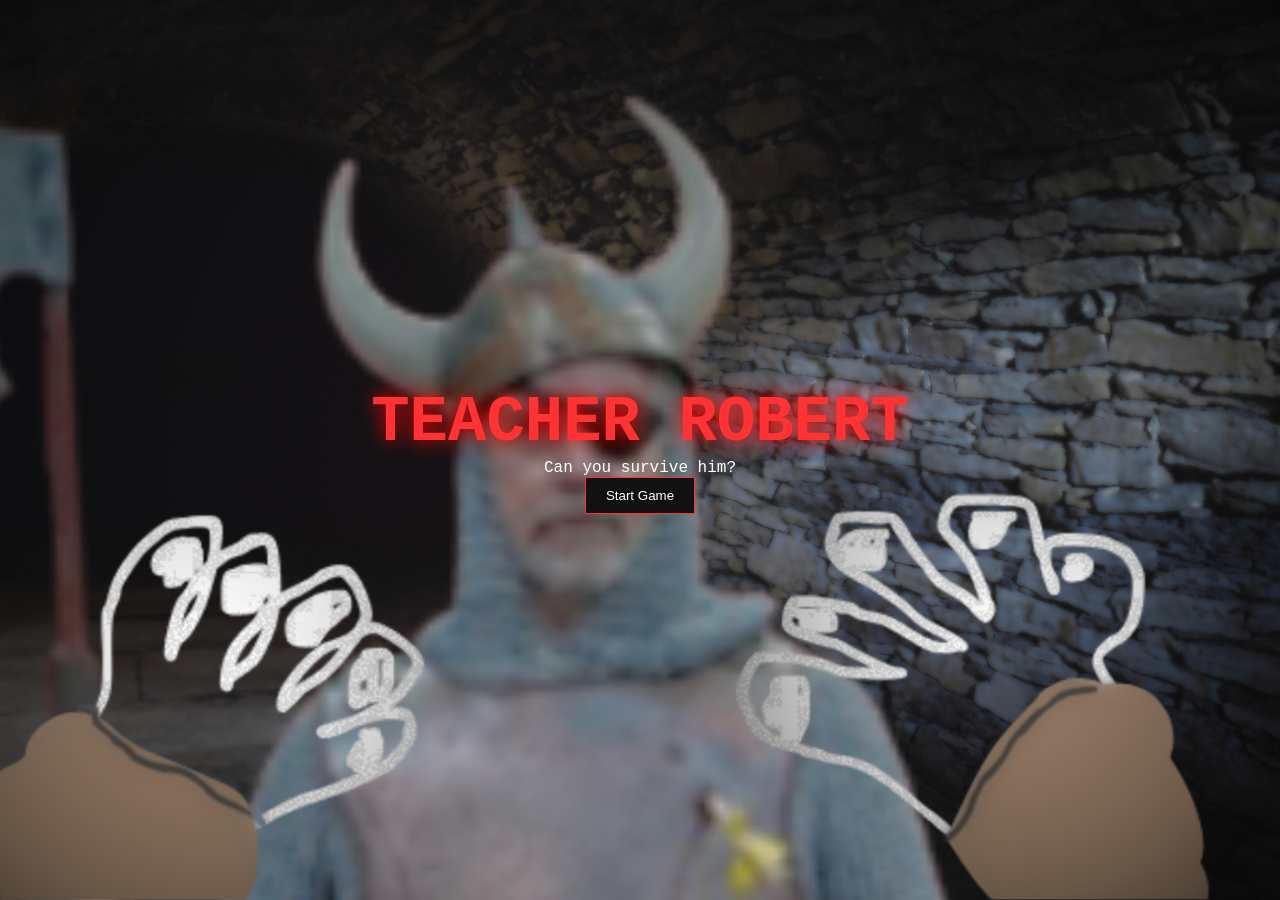
==== index.html @ 7cee6c2b "first try" ====
<!DOCTYPE html>
<html>

<head>
    <meta charset="UTF-8">
    <title>Teacher Robert Horror Game</title>
    <link rel="stylesheet" href="style.css">
</head>

<body id="mainMenuBody">
    <div id="menuContainer">
        <h1 id="gameTitle">TEACHER ROBERT</h1>
        <p id="gameSubtitle">Can you survive him?</p>
        <button id="startButton">Start Game</button>
    </div>
    <script src="game.js"></script>
</body>

</html>
---- style.css ----
* { /*asterick means global cchange */
    margin: 0;
    padding: 0;
    box-sizing: border-box;
}

body {
    font-family: Courier New, monospace;
    color: white;
    overflow: hidden;
    height: 100vh;
}

#mainMenuBody {
    background: url('Images/Home Screen.png') center/cover;
    display: flex;
    justify-content: center;
    align-items: center;
}

#gameBody {
    background: url('Images/Cave.png') center/115%;
    position: relative;
}
#gameBody.bloodFlash {
    background: red;
}

#gameBody.darkScene {
    background: black;
}   

#gameBody.blackout {
    background: black;
}

#gameBody::before {
    content: '';
    position: absolute;
    left: 0;
    top: 0;
    width: 25%;
    height: 100%;
    background: radial-gradient(circle at left, black 30%, transparent 80%);
}

#gameTitle {
    font-size: 64px;
    color: #ff3333;
    text-shadow: 0 0 20px red;
}

#menuContainer {
    text-align: center;
}

button {
    background: #111;
    border: 1px solid #ff3333;
    color: white;
    padding: 10px 20px;
    cursor: pointer;
}

#menuButton {
    position: absolute;
    top: 15px;
    right: 15px;
    z-index: 100;
}

#gameWorld {
    position: absolute;
    width: 100%;
    height: 100%;
}

.hidden {
    opacity: 0 !important;
    pointer-events: none;
}

.visible {
    opacity: 1 !important;
    pointer-events: auto;
}

#robertImage {
    position: absolute;
    width: 260px;
    left: 20%;
    top: 55%;
    transform: translate(-50%, -50%);
    transition: left .8s, top .8s, opacity .4s;
}

#lightSwitchImage {
    position: absolute;
    width: 110px;
    left: 32%;
    top: 38%;
    animation: switchFlick 1.2s infinite;
}

#keypadImage {
    position: absolute;
    width: 220px;
    left: 50%;
    top: 50%;
    transform: translate(-50%, -50%);
}

#leftHandImage {
    position: absolute;
    left: 0;
    bottom: 120px;
    width: 220px;
}

#rightHandImage {
    position: absolute;
    right: 0;
    bottom: 120px;
    width: 220px;
}

#flamingArrowImage {
    position: absolute;
    width: 200px;
    left: -220px;
    top: 46%;
}

#flamingArrowImage.shooting {
    animation: arrowFly .45s forwards linear;
}

#uiPanel {
    position: absolute;
    bottom: 25px;
    left: 50%;
    transform: translateX(-50%);
    width: 85%;
    background: rgba(0, 0, 0, .85);
    border: 2px solid #ff3333;
    padding: 20px;
}

#keyRow {
    display: flex;
    gap: 12px;
    margin-bottom: 15px;
}

.keyBox {
    width: 50px;
    height: 50px;
    font-size: 24px;
    font-weight: bold;
    border: 2px solid #ff3333;
    display: flex;
    align-items: center;
    justify-content: center;
    background: #111;
    transition: background 0.2s, border-color 0.2s;
}

.keyBox.correct {
    background: #28a745;
    border-color: #28a745;
    color: white;
}

#timerBar {
    height: 8px;
    background: #333;
    margin-top: 10px;
}

#timerFill {
    height: 100%;
    width: 100%;
    background: red;
}

@keyframes jitter{
    0%, 100% { transform: translateX(0); }
    10%, 50%, 90% { transform: translateX(-1px); } /* Move left */
    30%, 70% { transform: translateX(1px); }      /* Move right */
}
@keyframes switchFlick {
    0% { transform: translateY(0) }
    50% { transform: translateY(-6px) }
    100% { transform: translateY(0) }
}

@keyframes arrowFly {
    from { left: -220px }
    to { left: 110vw }
}
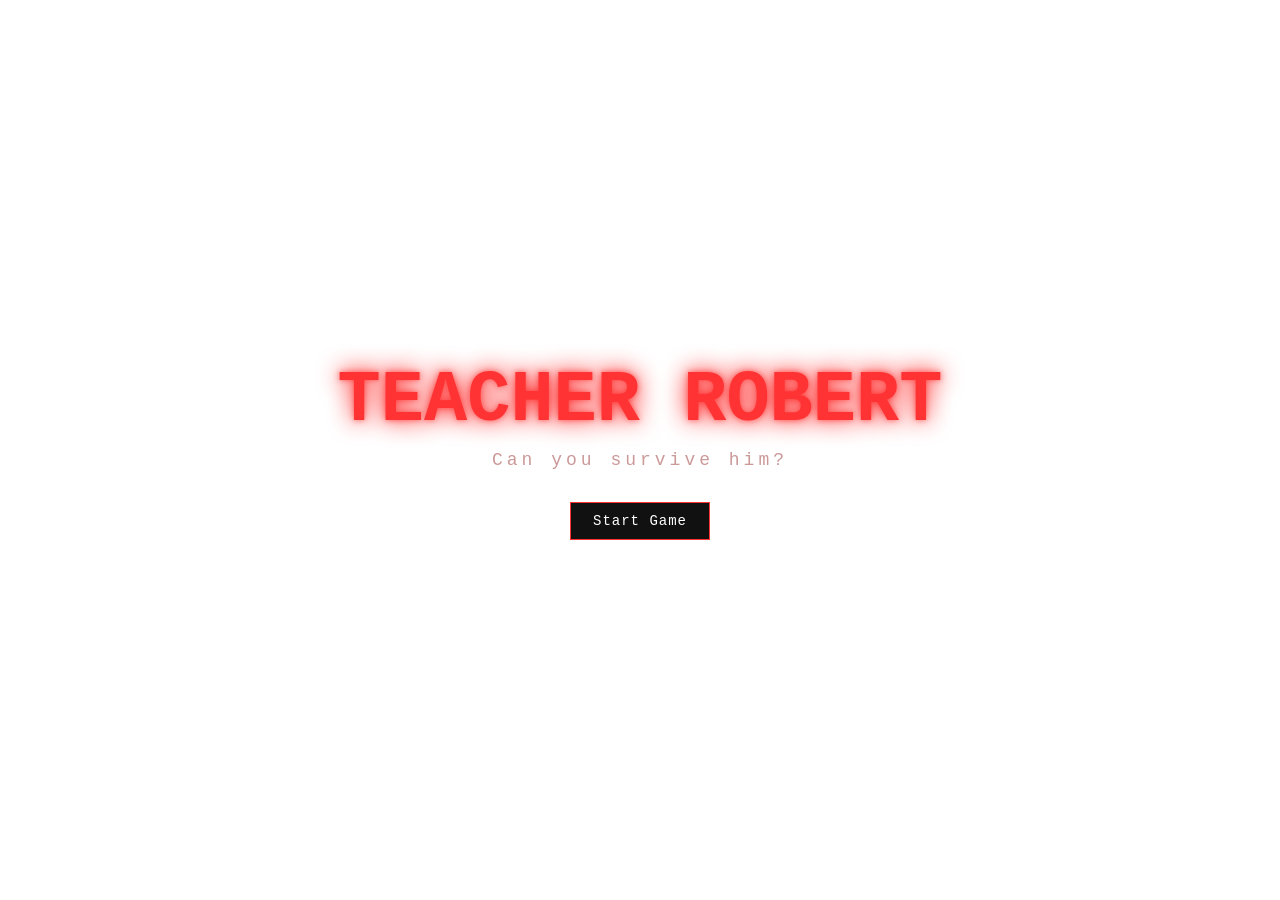
==== commit cb599505: "hi lol" ====
--- a/index.html
+++ b/index.html
@@ -1,19 +1,22 @@
 <!DOCTYPE html>
-<html>
+<html lang="en">
 
 <head>
-    <meta charset="UTF-8">
-    <title>Teacher Robert Horror Game</title>
-    <link rel="stylesheet" href="style.css">
+  <meta charset="UTF-8">
+  <meta name="viewport" content="width=device-width, initial-scale=1.0">
+  <title>Teacher Robert Horror Game</title>
+  <link rel="stylesheet" href="style.css">
 </head>
 
 <body id="mainMenuBody">
-    <div id="menuContainer">
-        <h1 id="gameTitle">TEACHER ROBERT</h1>
-        <p id="gameSubtitle">Can you survive him?</p>
-        <button id="startButton">Start Game</button>
-    </div>
-    <script src="game.js"></script>
+
+  <div id="menuContainer">
+    <h1 id="gameTitle">TEACHER ROBERT</h1>
+    <p id="gameSubtitle">Can you survive him?</p>
+    <button id="startButton">Start Game</button>
+  </div>
+
+  <script src="game.js"></script>
 </body>
 
 </html>
--- a/style.css
+++ b/style.css
@@ -1,200 +1,306 @@
-* { /*asterick means global cchange */
-    margin: 0;
-    padding: 0;
-    box-sizing: border-box;
+/* ── GLOBAL RESET ────────────────────────────────────────────────────────── */
+/* Remove the default spacing and size quirks that browsers add automatically. */
+
+* {
+  margin:     0;
+  padding:    0;
+  box-sizing: border-box;   /* makes width/height include border and padding */
 }
 
 body {
-    font-family: Courier New, monospace;
-    color: white;
-    overflow: hidden;
-    height: 100vh;
-}
+  font-family: "Courier New", monospace;
+  color:       white;
+  overflow:    hidden;      /* stop scroll bars from appearing */
+  height:      100vh;       /* fill the full visible screen height */
+}
+
+
+/* ── MAIN MENU ───────────────────────────────────────────────────────────── */
 
 #mainMenuBody {
-    background: url('Images/Home Screen.png') center/cover;
-    display: flex;
-    justify-content: center;
-    align-items: center;
-}
+  background: url("Images/Home_Screen.png") center / cover no-repeat;
+  display:    flex;
+  justify-content: center;
+  align-items:     center;
+}
+
+#menuContainer {
+  text-align: center;
+}
+
+#gameTitle {
+  font-size:   72px;
+  color:       #ff3333;
+  text-shadow: 0 0 24px red, 0 0 6px #ff000088;
+  margin-bottom: 8px;
+}
+
+#gameSubtitle {
+  font-size:    18px;
+  letter-spacing: 4px;
+  color:        #cc9999;
+  margin-bottom: 32px;
+}
+
+
+/* ── GAME PAGE ───────────────────────────────────────────────────────────── */
 
 #gameBody {
-    background: url('Images/Cave.png') center/115%;
-    position: relative;
-}
-#gameBody.bloodFlash {
-    background: red;
-}
-
-#gameBody.darkScene {
-    background: black;
-}   
-
-#gameBody.blackout {
-    background: black;
-}
-
+  background: url("Images/Cave.png") center / 115% no-repeat;
+  position:   relative;
+}
+
+/* Darken the left edge to give the cave atmosphere */
 #gameBody::before {
-    content: '';
-    position: absolute;
-    left: 0;
-    top: 0;
-    width: 25%;
-    height: 100%;
-    background: radial-gradient(circle at left, black 30%, transparent 80%);
-}
-
-#gameTitle {
-    font-size: 64px;
-    color: #ff3333;
-    text-shadow: 0 0 20px red;
-}
-
-#menuContainer {
-    text-align: center;
-}
+  content:    "";
+  position:   absolute;
+  left:       0;
+  top:        0;
+  width:      22%;
+  height:     100%;
+  background: radial-gradient(circle at left, black 20%, transparent 80%);
+  pointer-events: none;
+  z-index:    1;
+}
+
+/* Don't show the dark edge when it would clash with a solid background */
+#gameBody.blackout::before,
+#gameBody.bloodFlash::before,
+#gameBody.darkScene::before {
+  display: none;
+}
+
+/* Override backgrounds for special room states */
+#gameBody.blackout   { background: black; }
+#gameBody.bloodFlash { background: #bb0000; }
+#gameBody.darkScene  { background: #0a0a0a; }
+
+
+/* ── BUTTONS (shared style) ──────────────────────────────────────────────── */
 
 button {
-    background: #111;
-    border: 1px solid #ff3333;
-    color: white;
-    padding: 10px 20px;
-    cursor: pointer;
+  background:    #111;
+  border:        1px solid #ff3333;
+  color:         white;
+  padding:       10px 22px;
+  cursor:        pointer;
+  font-family:   "Courier New", monospace;
+  font-size:     14px;
+  letter-spacing: 1px;
+  transition:    background 0.15s;
+}
+
+button:hover {
+  background: #2a0000;
 }
 
 #menuButton {
-    position: absolute;
-    top: 15px;
-    right: 15px;
-    z-index: 100;
-}
+  position: absolute;
+  top:      14px;
+  right:    14px;
+  z-index:  100;
+}
+
+
+/* ── GAME WORLD ──────────────────────────────────────────────────────────── */
 
 #gameWorld {
-    position: absolute;
-    width: 100%;
-    height: 100%;
-}
-
-.hidden {
-    opacity: 0 !important;
-    pointer-events: none;
-}
-
-.visible {
-    opacity: 1 !important;
-    pointer-events: auto;
-}
+  position: absolute;
+  width:    100%;
+  height:   100%;
+  z-index:  2;
+}
+
+/* hidden / visible are toggled by game.js on every image */
+.hidden  { opacity: 0 !important; pointer-events: none; }
+.visible { opacity: 1 !important; pointer-events: auto; }
+
+
+/* ── ROBERT ──────────────────────────────────────────────────────────────── */
 
 #robertImage {
-    position: absolute;
-    width: 260px;
-    left: 20%;
-    top: 55%;
-    transform: translate(-50%, -50%);
-    transition: left .8s, top .8s, opacity .4s;
-}
+  position:   absolute;
+  width:       260px;
+  left:        20%;
+  top:         50%;
+  transform:   translate(-50%, -50%);   /* center the image on its own position */
+  transition:  left 0.7s ease, top 0.7s ease, opacity 0.3s ease, width 0.3s ease;
+  z-index:     3;
+}
+
+
+/* ── LIGHT SWITCH ────────────────────────────────────────────────────────── */
 
 #lightSwitchImage {
-    position: absolute;
-    width: 110px;
-    left: 32%;
-    top: 38%;
-    animation: switchFlick 1.2s infinite;
-}
+  position:   absolute;
+  width:      110px;
+  left:       32%;
+  top:        36%;
+  animation:  switchFlick 1.2s ease-in-out infinite;
+  z-index:    3;
+}
+
+
+/* ── KEYPAD ──────────────────────────────────────────────────────────────── */
 
 #keypadImage {
-    position: absolute;
-    width: 220px;
-    left: 50%;
-    top: 50%;
-    transform: translate(-50%, -50%);
-}
+  position:  absolute;
+  width:     220px;
+  left:      50%;
+  top:       50%;
+  transform: translate(-50%, -50%);
+  z-index:   3;
+}
+
+
+/* ── HANDS ───────────────────────────────────────────────────────────────── */
 
 #leftHandImage {
-    position: absolute;
-    left: 0;
-    bottom: 120px;
-    width: 220px;
+  position: absolute;
+  left:     0;
+  bottom:   110px;
+  width:    210px;
+  z-index:  4;    /* hands appear in front of Robert */
 }
 
 #rightHandImage {
-    position: absolute;
-    right: 0;
-    bottom: 120px;
-    width: 220px;
-}
+  position: absolute;
+  right:    0;
+  bottom:   110px;
+  width:    210px;
+  z-index:  4;
+}
+
+
+/* ── FLAMING ARROW ───────────────────────────────────────────────────────── */
 
 #flamingArrowImage {
-    position: absolute;
-    width: 200px;
-    left: -220px;
-    top: 46%;
+  position: absolute;
+  width:    200px;
+  left:     -220px;   /* starts off-screen to the left */
+  top:      46%;
+  z-index:  3;
 }
 
 #flamingArrowImage.shooting {
-    animation: arrowFly .45s forwards linear;
-}
+  animation: arrowFly 0.45s linear forwards;
+}
+
+
+/* ── SKULL & DOOR (pixel-art game elements) ──────────────────────────────── */
+
+#skullImage {
+  position:  absolute;
+  width:     120px;
+  left:      50%;
+  top:       14%;
+  transform: translateX(-50%);
+  z-index:   5;
+  image-rendering: pixelated;   /* keeps pixel art crisp instead of blurry */
+}
+
+#doorImage {
+  position:  absolute;
+  width:     144px;
+  left:      50%;
+  top:       30%;
+  transform: translateX(-50%);
+  z-index:   5;
+  image-rendering: pixelated;
+}
+
+
+/* ── BOTTOM UI PANEL ─────────────────────────────────────────────────────── */
 
 #uiPanel {
-    position: absolute;
-    bottom: 25px;
-    left: 50%;
-    transform: translateX(-50%);
-    width: 85%;
-    background: rgba(0, 0, 0, .85);
-    border: 2px solid #ff3333;
-    padding: 20px;
-}
+  position:   absolute;
+  bottom:     22px;
+  left:       50%;
+  transform:  translateX(-50%);
+  width:      88%;
+  background: rgba(0, 0, 0, 0.88);
+  border:     2px solid #ff3333;
+  padding:    18px 22px;
+  z-index:    10;   /* always on top */
+}
+
+#dialogueText {
+  font-size:   16px;
+  line-height: 1.55;
+  min-height:  40px;
+  margin-bottom: 14px;
+}
+
+#choiceButtons {
+  display: flex;
+  gap:     12px;
+  flex-wrap: wrap;   /* buttons wrap to a new line if there are many */
+}
+
+
+/* ── KEY BOXES (QTE) ─────────────────────────────────────────────────────── */
 
 #keyRow {
-    display: flex;
-    gap: 12px;
-    margin-bottom: 15px;
+  display:       flex;
+  gap:           10px;
+  flex-wrap:     wrap;
+  margin-bottom: 14px;
 }
 
 .keyBox {
-    width: 50px;
-    height: 50px;
-    font-size: 24px;
-    font-weight: bold;
-    border: 2px solid #ff3333;
-    display: flex;
-    align-items: center;
-    justify-content: center;
-    background: #111;
-    transition: background 0.2s, border-color 0.2s;
+  width:       48px;
+  height:      48px;
+  font-size:   22px;
+  font-weight: bold;
+  border:      2px solid #ff3333;
+  display:     flex;
+  align-items:     center;
+  justify-content: center;
+  background:  #111;
+  transition:  background 0.15s, border-color 0.15s;
 }
 
 .keyBox.correct {
-    background: #28a745;
-    border-color: #28a745;
-    color: white;
-}
+  background:   #1a6e2e;
+  border-color: #28a745;
+  color:        white;
+}
+
+
+/* ── TIMER BAR ───────────────────────────────────────────────────────────── */
 
 #timerBar {
-    height: 8px;
-    background: #333;
-    margin-top: 10px;
+  height:       7px;
+  background:   #2a2a2a;
+  margin-top:   12px;
+  border:       1px solid #444;
 }
 
 #timerFill {
-    height: 100%;
-    width: 100%;
-    background: red;
-}
-
-@keyframes jitter{
-    0%, 100% { transform: translateX(0); }
-    10%, 50%, 90% { transform: translateX(-1px); } /* Move left */
-    30%, 70% { transform: translateX(1px); }      /* Move right */
-}
+  height:     100%;
+  width:      100%;
+  background: #ff3333;
+  transition: width 0.05s linear;
+}
+
+
+/* ── ANIMATIONS ──────────────────────────────────────────────────────────── */
+
+/* Robert shaking rapidly during the game-over close-up */
+@keyframes jitter {
+  0%,  100% { transform: translate(-50%, -50%) translateX(0);    }
+  25%        { transform: translate(-50%, -50%) translateX(-3px); }
+  75%        { transform: translate(-50%, -50%) translateX(3px);  }
+}
+
+/* Light switch bobbing up and down */
 @keyframes switchFlick {
-    0% { transform: translateY(0) }
-    50% { transform: translateY(-6px) }
-    100% { transform: translateY(0) }
-}
-
+  0%, 100% { transform: translateY(0);  }
+  50%       { transform: translateY(-6px); }
+}
+
+/* Arrow flying across the screen left to right */
 @keyframes arrowFly {
-    from { left: -220px }
-    to { left: 110vw }
+  from { left: -220px;  }
+  to   { left: 110vw;   }
 }
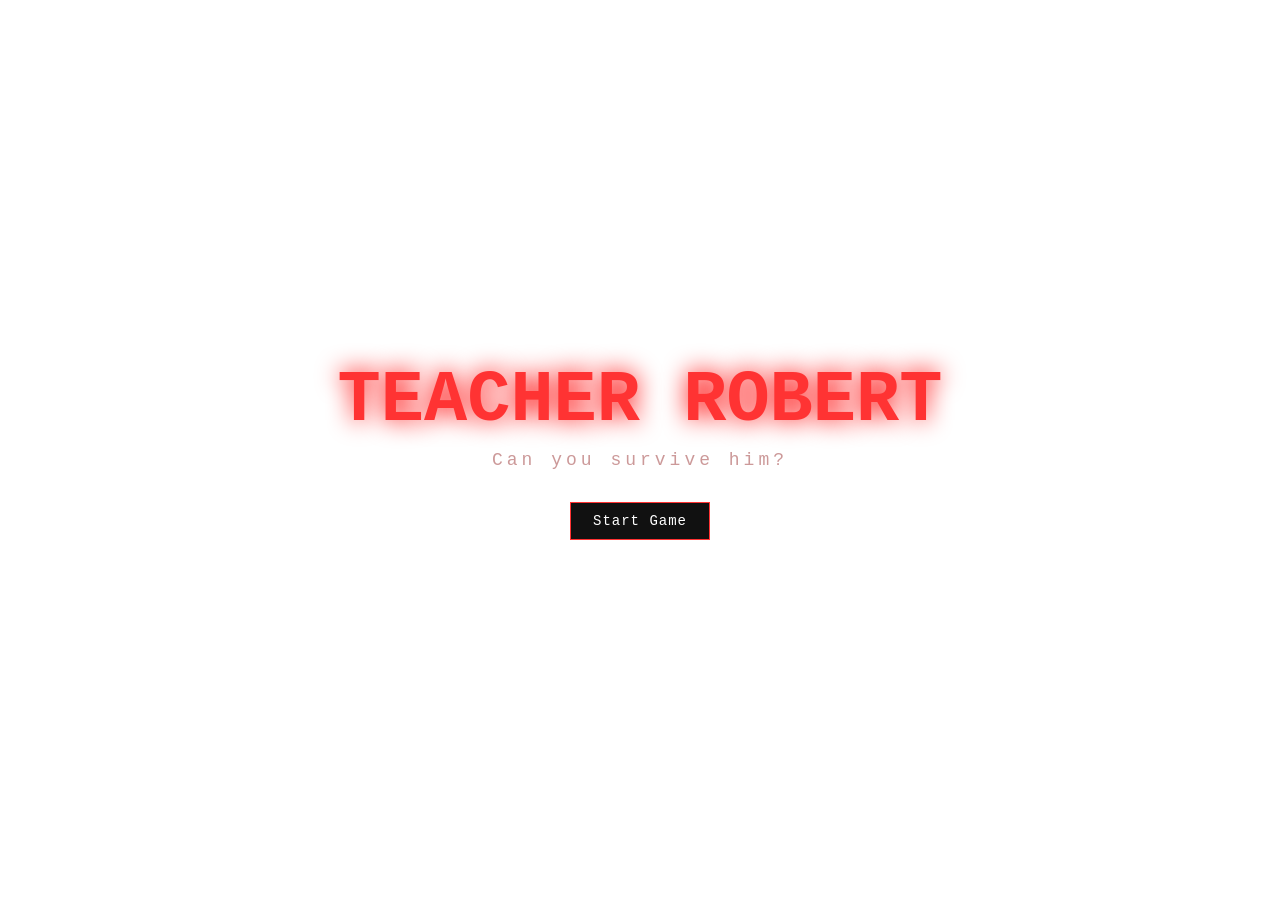
==== commit db81d660: "lol" ====
--- a/index.html
+++ b/index.html
@@ -1,22 +1,25 @@
 <!DOCTYPE html>
 <html lang="en">
-
 <head>
   <meta charset="UTF-8">
   <meta name="viewport" content="width=device-width, initial-scale=1.0">
   <title>Teacher Robert Horror Game</title>
   <link rel="stylesheet" href="style.css">
 </head>
-
 <body id="mainMenuBody">
 
   <div id="menuContainer">
     <h1 id="gameTitle">TEACHER ROBERT</h1>
     <p id="gameSubtitle">Can you survive him?</p>
+    <!-- When clicked, this button moves the player to the game page -->
     <button id="startButton">Start Game</button>
   </div>
 
-  <script src="game.js"></script>
+  <script>
+    // Simple page navigation interaction
+    document.getElementById("startButton").onclick = function() {
+        window.location.href = "inGame.html";
+    };
+  </script>
 </body>
-
 </html>
--- a/style.css
+++ b/style.css
@@ -1,27 +1,23 @@
-/* ── GLOBAL RESET ────────────────────────────────────────────────────────── */
-/* Remove the default spacing and size quirks that browsers add automatically. */
-
+/* ── GLOBAL SCREEN RESET ────────────────────────────────────────────────── */
 * {
   margin:     0;
   padding:    0;
-  box-sizing: border-box;   /* makes width/height include border and padding */
+  box-sizing: border-box;   /* Keeps sizing layout calculations balanced */
 }
 
 body {
   font-family: "Courier New", monospace;
   color:       white;
-  overflow:    hidden;      /* stop scroll bars from appearing */
-  height:      100vh;       /* fill the full visible screen height */
-}
-
-
-/* ── MAIN MENU ───────────────────────────────────────────────────────────── */
-
+  overflow:    hidden;      /* Disables scrolling side scrolls completely */
+  height:      100vh;       /* Fixes layout full height of target windows */
+}
+
+/* ── MAIN MENU STYLING CONTAINER ────────────────────────────────────────── */
 #mainMenuBody {
-  background: url("Images/Home_Screen.png") center / cover no-repeat;
+  background: url("Home Screen.jpg") center / cover no-repeat;
   display:    flex;
-  justify-content: center;
-  align-items:     center;
+  justify-content: center;  /* Centers horizontally */
+  align-items:     center;  /* Centers vertically */
 }
 
 #menuContainer {
@@ -31,7 +27,7 @@
 #gameTitle {
   font-size:   72px;
   color:       #ff3333;
-  text-shadow: 0 0 24px red, 0 0 6px #ff000088;
+  text-shadow: 0 0 24px red;
   margin-bottom: 8px;
 }
 
@@ -42,48 +38,13 @@
   margin-bottom: 32px;
 }
 
-
-/* ── GAME PAGE ───────────────────────────────────────────────────────────── */
-
-#gameBody {
-  background: url("Images/Cave.png") center / 115% no-repeat;
-  position:   relative;
-}
-
-/* Darken the left edge to give the cave atmosphere */
-#gameBody::before {
-  content:    "";
-  position:   absolute;
-  left:       0;
-  top:        0;
-  width:      22%;
-  height:     100%;
-  background: radial-gradient(circle at left, black 20%, transparent 80%);
-  pointer-events: none;
-  z-index:    1;
-}
-
-/* Don't show the dark edge when it would clash with a solid background */
-#gameBody.blackout::before,
-#gameBody.bloodFlash::before,
-#gameBody.darkScene::before {
-  display: none;
-}
-
-/* Override backgrounds for special room states */
-#gameBody.blackout   { background: black; }
-#gameBody.bloodFlash { background: #bb0000; }
-#gameBody.darkScene  { background: #0a0a0a; }
-
-
-/* ── BUTTONS (shared style) ──────────────────────────────────────────────── */
-
+/* ── INTERACTION BUTTON ELEMENTS ────────────────────────────────────────── */
 button {
   background:    #111;
   border:        1px solid #ff3333;
   color:         white;
   padding:       10px 22px;
-  cursor:        pointer;
+  cursor:        pointer;     /* Changes cursor to a pointing finger hand */
   font-family:   "Courier New", monospace;
   font-size:     14px;
   letter-spacing: 1px;
@@ -91,19 +52,37 @@
 }
 
 button:hover {
-  background: #2a0000;
+  background: #2a0000;      /* Dark red tone highlight overlay changes */
 }
 
 #menuButton {
   position: absolute;
   top:      14px;
   right:    14px;
-  z-index:  100;
-}
-
-
-/* ── GAME WORLD ──────────────────────────────────────────────────────────── */
-
+  z-index:  100;            /* Keeps element placed higher on visual stack */
+}
+
+/* ── IN-GAME BACKGROUND OVERRIDES ───────────────────────────────────────── */
+#gameBody {
+  background: url("Cave.jpg") center / 115% no-repeat;
+  position:   relative;
+}
+
+#gameBody.blackout   { background: black; }
+#gameBody.bloodFlash { background: #bb0000; }
+
+#gameBody.darkScene  {
+  background: linear-gradient(180deg, rgba(0,0,0,0.8), rgba(0,0,0,0.9)), url("Cave.jpg") center / cover no-repeat;
+}
+#gameBody.rushScene {
+  background: linear-gradient(180deg, rgba(0,0,0,0.7), rgba(0,0,0,0.9)), url("Cave.jpg") center / cover no-repeat;
+  animation: rushZoom 1.6s ease-in forwards;
+}
+#gameBody.doorScene {
+  background: linear-gradient(180deg, rgba(0,0,0,0.5), rgba(0,0,0,0.9)), url("Cave.jpg") center / cover no-repeat;
+}
+
+/* ── LAYERING GAME WORLD VIEWPORT ───────────────────────────────────────── */
 #gameWorld {
   position: absolute;
   width:    100%;
@@ -111,56 +90,59 @@
   z-index:  2;
 }
 
-/* hidden / visible are toggled by game.js on every image */
-.hidden  { opacity: 0 !important; pointer-events: none; }
-.visible { opacity: 1 !important; pointer-events: auto; }
-
-
-/* ── ROBERT ──────────────────────────────────────────────────────────────── */
-
+/* ── POSITIONING CHARACTERS AND ITEMS ───────────────────────────────────── */
 #robertImage {
   position:   absolute;
   width:       260px;
-  left:        20%;
-  top:         50%;
-  transform:   translate(-50%, -50%);   /* center the image on its own position */
-  transition:  left 0.7s ease, top 0.7s ease, opacity 0.3s ease, width 0.3s ease;
   z-index:     3;
 }
 
-
-/* ── LIGHT SWITCH ────────────────────────────────────────────────────────── */
+/* Positioning adjustments controlled cleanly using class states via script */
+.robert-left   { left: 20%; top: 55%; transform: translate(-50%, -50%); }
+.robert-center { left: 50%; top: 50%; transform: translate(-50%, -50%); }
+.robert-right  { left: 78%; top: 55%; transform: translate(-50%, -50%); }
+.robert-closeup {
+  width: 450px !important;
+  left: 50%;
+  top: 40%;
+  transform: translate(-50%, -50%);
+}
 
 #lightSwitchImage {
   position:   absolute;
-  width:      110px;
-  left:       32%;
-  top:        36%;
-  animation:  switchFlick 1.2s ease-in-out infinite;
-  z-index:    3;
-}
-
-
-/* ── KEYPAD ──────────────────────────────────────────────────────────────── */
+  width:      80px;
+  left:       48%;
+  top:        35%;
+  z-index:    5;
+  cursor:     pointer;
+}
 
 #keypadImage {
   position:  absolute;
   width:     220px;
   left:      50%;
-  top:       50%;
+  top:       45%;
   transform: translate(-50%, -50%);
   z-index:   3;
 }
 
-
-/* ── HANDS ───────────────────────────────────────────────────────────────── */
-
+#heartImage {
+  position:  absolute;
+  width:     80px;
+  left:      50%;
+  top:       25%;
+  transform: translate(-50%, -50%);
+  z-index:   6;
+  cursor:    pointer;
+}
+
+/* ── PLAYER HANDS VIEWPORT POSITION ────────────────────────────────────── */
 #leftHandImage {
   position: absolute;
   left:     0;
   bottom:   110px;
   width:    210px;
-  z-index:  4;    /* hands appear in front of Robert */
+  z-index:  10;
 }
 
 #rightHandImage {
@@ -168,65 +150,46 @@
   right:    0;
   bottom:   110px;
   width:    210px;
-  z-index:  4;
-}
-
-
-/* ── FLAMING ARROW ───────────────────────────────────────────────────────── */
+  z-index:  10;
+}
 
 #flamingArrowImage {
   position: absolute;
   width:    200px;
-  left:     -220px;   /* starts off-screen to the left */
+  left:     -220px;
   top:      46%;
   z-index:  3;
 }
 
 #flamingArrowImage.shooting {
-  animation: arrowFly 0.45s linear forwards;
-}
-
-
-/* ── SKULL & DOOR (pixel-art game elements) ──────────────────────────────── */
-
-#skullImage {
+  animation: arrowFly 0.55s ease-in forwards;
+}
+
+#skullImage, #doorImage {
   position:  absolute;
-  width:     120px;
+  width:     130px;
   left:      50%;
-  top:       14%;
+  top:       25%;
   transform: translateX(-50%);
   z-index:   5;
-  image-rendering: pixelated;   /* keeps pixel art crisp instead of blurry */
-}
-
-#doorImage {
-  position:  absolute;
-  width:     144px;
-  left:      50%;
-  top:       30%;
-  transform: translateX(-50%);
-  z-index:   5;
-  image-rendering: pixelated;
-}
-
-
-/* ── BOTTOM UI PANEL ─────────────────────────────────────────────────────── */
-
+}
+
+/* ── LOWER DIALOGUE BOX PANEL PANEL ────────────────────────────────────── */
 #uiPanel {
   position:   absolute;
   bottom:     22px;
   left:       50%;
   transform:  translateX(-50%);
-  width:      88%;
-  background: rgba(0, 0, 0, 0.88);
+  width:      70%;
+  background: rgba(0, 0, 0, 0.9);
   border:     2px solid #ff3333;
   padding:    18px 22px;
-  z-index:    10;   /* always on top */
+  z-index:    90; 
 }
 
 #dialogueText {
   font-size:   16px;
-  line-height: 1.55;
+  line-height: 1.5;
   min-height:  40px;
   margin-bottom: 14px;
 }
@@ -234,73 +197,28 @@
 #choiceButtons {
   display: flex;
   gap:     12px;
-  flex-wrap: wrap;   /* buttons wrap to a new line if there are many */
-}
-
-
-/* ── KEY BOXES (QTE) ─────────────────────────────────────────────────────── */
-
-#keyRow {
-  display:       flex;
-  gap:           10px;
-  flex-wrap:     wrap;
-  margin-bottom: 14px;
-}
-
-.keyBox {
-  width:       48px;
-  height:      48px;
-  font-size:   22px;
-  font-weight: bold;
-  border:      2px solid #ff3333;
-  display:     flex;
-  align-items:     center;
-  justify-content: center;
-  background:  #111;
-  transition:  background 0.15s, border-color 0.15s;
-}
-
-.keyBox.correct {
-  background:   #1a6e2e;
-  border-color: #28a745;
-  color:        white;
-}
-
-
-/* ── TIMER BAR ───────────────────────────────────────────────────────────── */
-
-#timerBar {
-  height:       7px;
-  background:   #2a2a2a;
-  margin-top:   12px;
-  border:       1px solid #444;
-}
-
-#timerFill {
-  height:     100%;
-  width:      100%;
-  background: #ff3333;
-  transition: width 0.05s linear;
-}
-
-
-/* ── ANIMATIONS ──────────────────────────────────────────────────────────── */
-
-/* Robert shaking rapidly during the game-over close-up */
-@keyframes jitter {
-  0%,  100% { transform: translate(-50%, -50%) translateX(0);    }
-  25%        { transform: translate(-50%, -50%) translateX(-3px); }
-  75%        { transform: translate(-50%, -50%) translateX(3px);  }
-}
-
-/* Light switch bobbing up and down */
-@keyframes switchFlick {
-  0%, 100% { transform: translateY(0);  }
-  50%       { transform: translateY(-6px); }
-}
-
-/* Arrow flying across the screen left to right */
+}
+
+#typingArea {
+  margin-top: 10px;
+}
+
+#typingInput {
+  background: #000;
+  border: 1px solid #ff3333;
+  color: white;
+  padding: 8px;
+  font-family: "Courier New", monospace;
+  width: 200px;
+}
+
+/* ── BASIC MOVEMENTS KEYFRAMES STYLING ──────────────────────────────────── */
+@keyframes rushZoom {
+  from { background-size: 110%; }
+  to   { background-size: 170%; }
+}
+
 @keyframes arrowFly {
-  from { left: -220px;  }
-  to   { left: 110vw;   }
+  from { left: -220px; }
+  to   { left: 110vw;  }
 }
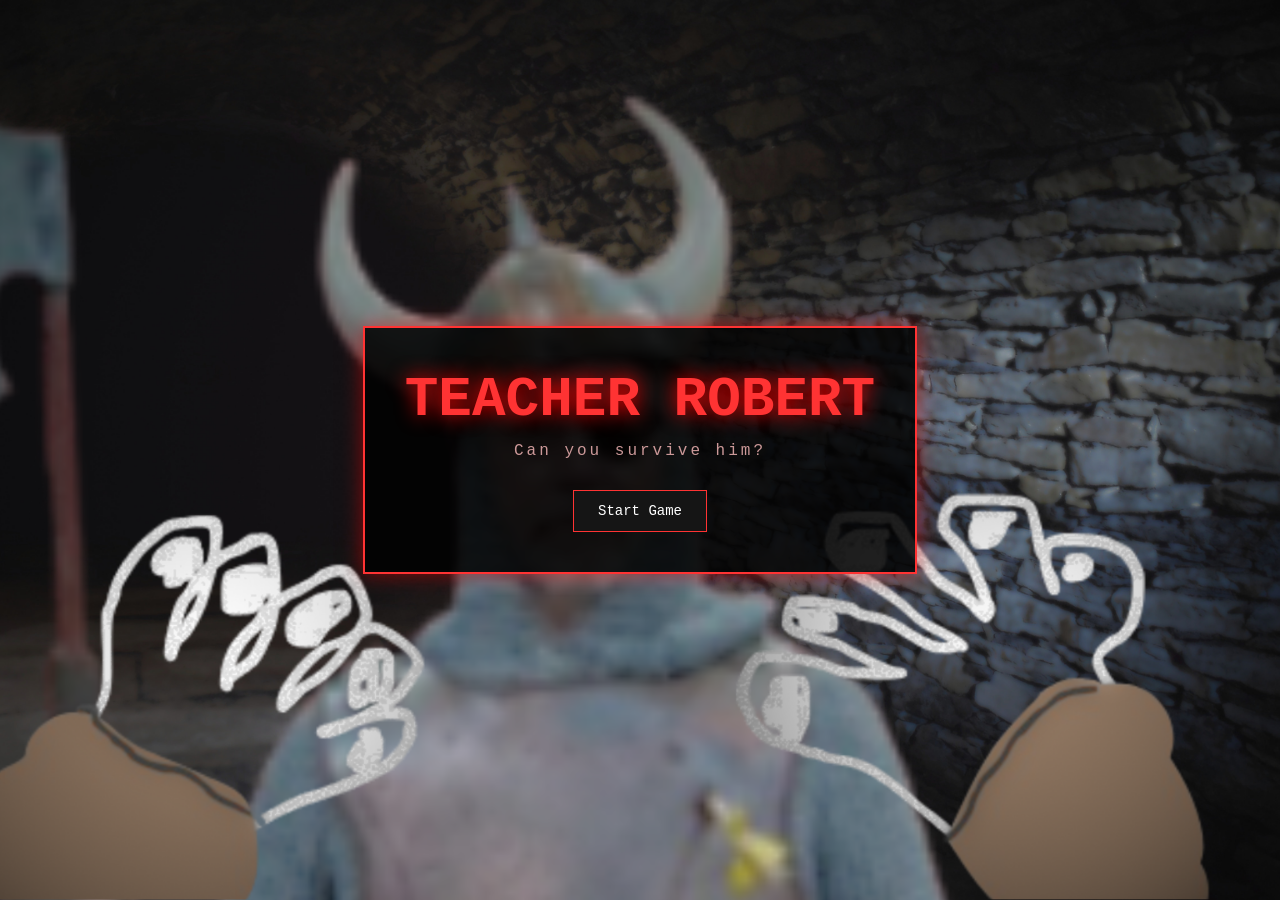
==== commit 30967348: "final edits" ====
--- a/index.html
+++ b/index.html
@@ -1,11 +1,13 @@
 <!DOCTYPE html>
 <html lang="en">
+
 <head>
   <meta charset="UTF-8">
   <meta name="viewport" content="width=device-width, initial-scale=1.0">
   <title>Teacher Robert Horror Game</title>
   <link rel="stylesheet" href="style.css">
 </head>
+
 <body id="mainMenuBody">
 
   <div id="menuContainer">
@@ -17,9 +19,10 @@
 
   <script>
     // Simple page navigation interaction
-    document.getElementById("startButton").onclick = function() {
-        window.location.href = "inGame.html";
+    document.getElementById("startButton").onclick = function () {
+      window.location.href = "inGame.html";
     };
   </script>
 </body>
+
 </html>
--- a/style.css
+++ b/style.css
@@ -1,202 +1,261 @@
 /* ── GLOBAL SCREEN RESET ────────────────────────────────────────────────── */
 * {
-  margin:     0;
-  padding:    0;
-  box-sizing: border-box;   /* Keeps sizing layout calculations balanced */
+  margin: 0;
+  padding: 0;
+  box-sizing: border-box;
 }
 
 body {
   font-family: "Courier New", monospace;
-  color:       white;
-  overflow:    hidden;      /* Disables scrolling side scrolls completely */
-  height:      100vh;       /* Fixes layout full height of target windows */
-}
-
-/* ── MAIN MENU STYLING CONTAINER ────────────────────────────────────────── */
+  color: white;
+  overflow: hidden;
+  height: 100vh;
+  background-color: black;
+}
+
+/* ── MAIN LANDING MENU ──────────────────────────────────────────────────── */
 #mainMenuBody {
-  background: url("Home Screen.jpg") center / cover no-repeat;
-  display:    flex;
-  justify-content: center;  /* Centers horizontally */
-  align-items:     center;  /* Centers vertically */
+  background: url("Images/Home Screen.png") center / cover no-repeat;
+  display: flex;
+  justify-content: center;
+  align-items: center;
+  height: 100vh;
+  width: 100vw;
 }
 
 #menuContainer {
   text-align: center;
+  background: rgba(0, 0, 0, 0.85);
+  padding: 40px;
+  border: 2px solid #ff3333;
+  box-shadow: 0 0 20px rgba(255, 0, 0, 0.5);
 }
 
 #gameTitle {
-  font-size:   72px;
-  color:       #ff3333;
-  text-shadow: 0 0 24px red;
-  margin-bottom: 8px;
+  font-size: 56px;
+  color: #ff3333;
+  text-shadow: 0 0 20px red;
+  margin-bottom: 10px;
 }
 
 #gameSubtitle {
-  font-size:    18px;
-  letter-spacing: 4px;
-  color:        #cc9999;
-  margin-bottom: 32px;
-}
-
-/* ── INTERACTION BUTTON ELEMENTS ────────────────────────────────────────── */
+  font-size: 16px;
+  letter-spacing: 3px;
+  color: #cc9999;
+  margin-bottom: 30px;
+}
+
+/* ── GAME PLAY FIELD OVERLAYS ───────────────────────────────────────────── */
+#gameBody {
+  background-color: black;
+  position: relative;
+}
+
+#caveBackground {
+  position: absolute;
+  top: 0;
+  left: 0;
+  width: 100%;
+  height: 100%;
+  object-fit: cover;
+  z-index: 0;
+}
+
+/* SCREEN MODIFIER STYLES */
+.blackout,
+.totalBlackout {
+  background-color: black !important;
+}
+
+.bloodFlash {
+  background-color: #aa0000 !important;
+}
+
+/* ── INTERACTION CHANNELS AND BUTTONS ──────────────────────────────────── */
 button {
-  background:    #111;
-  border:        1px solid #ff3333;
-  color:         white;
-  padding:       10px 22px;
-  cursor:        pointer;     /* Changes cursor to a pointing finger hand */
-  font-family:   "Courier New", monospace;
-  font-size:     14px;
-  letter-spacing: 1px;
-  transition:    background 0.15s;
+  background: #151515;
+  border: 1px solid #ff3333;
+  color: white;
+  padding: 12px 24px;
+  cursor: pointer;
+  font-family: "Courier New", monospace;
+  font-size: 14px;
 }
 
 button:hover {
-  background: #2a0000;      /* Dark red tone highlight overlay changes */
+  background: #3a0000;
 }
 
 #menuButton {
   position: absolute;
-  top:      14px;
-  right:    14px;
-  z-index:  100;            /* Keeps element placed higher on visual stack */
-}
-
-/* ── IN-GAME BACKGROUND OVERRIDES ───────────────────────────────────────── */
-#gameBody {
-  background: url("Cave.jpg") center / 115% no-repeat;
-  position:   relative;
-}
-
-#gameBody.blackout   { background: black; }
-#gameBody.bloodFlash { background: #bb0000; }
-
-#gameBody.darkScene  {
-  background: linear-gradient(180deg, rgba(0,0,0,0.8), rgba(0,0,0,0.9)), url("Cave.jpg") center / cover no-repeat;
-}
-#gameBody.rushScene {
-  background: linear-gradient(180deg, rgba(0,0,0,0.7), rgba(0,0,0,0.9)), url("Cave.jpg") center / cover no-repeat;
-  animation: rushZoom 1.6s ease-in forwards;
-}
-#gameBody.doorScene {
-  background: linear-gradient(180deg, rgba(0,0,0,0.5), rgba(0,0,0,0.9)), url("Cave.jpg") center / cover no-repeat;
-}
-
-/* ── LAYERING GAME WORLD VIEWPORT ───────────────────────────────────────── */
+  top: 15px;
+  right: 15px;
+  z-index: 100;
+}
+
 #gameWorld {
   position: absolute;
-  width:    100%;
-  height:   100%;
-  z-index:  2;
-}
-
-/* ── POSITIONING CHARACTERS AND ITEMS ───────────────────────────────────── */
+  width: 100%;
+  height: 100%;
+  z-index: 1;
+}
+
+.hidden {
+  display: none !important;
+}
+
+.visible {
+  display: block !important;
+}
+
+/* CHARACTER AND CHARACTER LAYOUT COORDINATES */
 #robertImage {
-  position:   absolute;
-  width:       260px;
-  z-index:     3;
-}
-
-/* Positioning adjustments controlled cleanly using class states via script */
-.robert-left   { left: 20%; top: 55%; transform: translate(-50%, -50%); }
-.robert-center { left: 50%; top: 50%; transform: translate(-50%, -50%); }
-.robert-right  { left: 78%; top: 55%; transform: translate(-50%, -50%); }
+  position: absolute;
+  width: 250px;
+  z-index: 2;
+}
+
+.robert-left {
+  left: 10%;
+  top: 40%;
+}
+
+.robert-center {
+  left: 42%;
+  top: 38%;
+}
+
+.robert-right {
+  left: 75%;
+  top: 40%;
+}
+
 .robert-closeup {
-  width: 450px !important;
-  left: 50%;
-  top: 40%;
-  transform: translate(-50%, -50%);
+  width: 420px !important;
+  left: 36%;
+  top: 25%;
+}
+
+/* Clones for simultaneous injection */
+.temp-clone {
+  position: absolute;
+  z-index: 2;
+  cursor: pointer;
+}
+
+.clone-pos1 {
+  left: 7%;
+  top: 32%;
+  width: 180px !important;
+}
+
+.clone-pos2 {
+  left: 28%;
+  top: 47%;
+  width: 200px !important;
+}
+
+.clone-pos3 {
+  left: 54%;
+  top: 38%;
+  width: 190px !important;
+}
+
+.clone-pos4 {
+  left: 76%;
+  top: 34%;
+  width: 175px !important;
 }
 
 #lightSwitchImage {
-  position:   absolute;
-  width:      80px;
-  left:       48%;
-  top:        35%;
-  z-index:    5;
-  cursor:     pointer;
+  position: absolute;
+  width: 90px;
+  left: 45%;
+  top: 35%;
+  z-index: 3;
+  cursor: pointer;
 }
 
 #keypadImage {
-  position:  absolute;
-  width:     220px;
-  left:      50%;
-  top:       45%;
-  transform: translate(-50%, -50%);
-  z-index:   3;
+  position: absolute;
+  width: 200px;
+  left: 43%;
+  top: 30%;
+  z-index: 3;
 }
 
 #heartImage {
-  position:  absolute;
-  width:     80px;
-  left:      50%;
-  top:       25%;
-  transform: translate(-50%, -50%);
-  z-index:   6;
-  cursor:    pointer;
-}
-
-/* ── PLAYER HANDS VIEWPORT POSITION ────────────────────────────────────── */
+  position: absolute;
+  width: 80px;
+  left: 48%;
+  top: 20%;
+  z-index: 4;
+  cursor: pointer;
+}
+
+#leftHandImage,
+#rightHandImage {
+  position: absolute;
+  bottom: 120px;
+  width: 200px;
+  z-index: 5;
+}
+
 #leftHandImage {
-  position: absolute;
-  left:     0;
-  bottom:   110px;
-  width:    210px;
-  z-index:  10;
+  left: 0;
 }
 
 #rightHandImage {
-  position: absolute;
-  right:    0;
-  bottom:   110px;
-  width:    210px;
-  z-index:  10;
+  right: 0;
+}
+
+/* IMMERSION ACTION: Makes hands shake violently when stalked */
+.panicShake {
+  animation: adrenalineTremor 0.15s infinite alternate;
 }
 
 #flamingArrowImage {
   position: absolute;
-  width:    200px;
-  left:     -220px;
-  top:      46%;
-  z-index:  3;
+  width: 180px;
+  left: -200px;
+  top: 45%;
+  z-index: 3;
 }
 
 #flamingArrowImage.shooting {
-  animation: arrowFly 0.55s ease-in forwards;
-}
-
-#skullImage, #doorImage {
-  position:  absolute;
-  width:     130px;
-  left:      50%;
-  top:       25%;
-  transform: translateX(-50%);
-  z-index:   5;
-}
-
-/* ── LOWER DIALOGUE BOX PANEL PANEL ────────────────────────────────────── */
+  animation: arrowFlightTrack 0.5s linear forwards;
+}
+
+#skullImage,
+#doorImage {
+  position: absolute;
+  width: 120px;
+  left: 45%;
+  top: 20%;
+  z-index: 3;
+}
+
+/* ── CONSOLE PANEL ──────────────────────────────────────────────────────── */
 #uiPanel {
-  position:   absolute;
-  bottom:     22px;
-  left:       50%;
-  transform:  translateX(-50%);
-  width:      70%;
-  background: rgba(0, 0, 0, 0.9);
-  border:     2px solid #ff3333;
-  padding:    18px 22px;
-  z-index:    90; 
+  position: absolute;
+  bottom: 20px;
+  left: 15%;
+  width: 70%;
+  background: rgba(0, 0, 0, 0.95);
+  border: 2px solid #ff3333;
+  padding: 20px;
+  z-index: 10;
 }
 
 #dialogueText {
-  font-size:   16px;
-  line-height: 1.5;
-  min-height:  40px;
-  margin-bottom: 14px;
+  font-size: 16px;
+  line-height: 1.6;
+  margin-bottom: 15px;
 }
 
 #choiceButtons {
   display: flex;
-  gap:     12px;
+  gap: 15px;
 }
 
 #typingArea {
@@ -204,21 +263,60 @@
 }
 
 #typingInput {
-  background: #000;
+  background: black;
   border: 1px solid #ff3333;
   color: white;
   padding: 8px;
   font-family: "Courier New", monospace;
-  width: 200px;
-}
-
-/* ── BASIC MOVEMENTS KEYFRAMES STYLING ──────────────────────────────────── */
-@keyframes rushZoom {
-  from { background-size: 110%; }
-  to   { background-size: 170%; }
-}
-
-@keyframes arrowFly {
-  from { left: -220px; }
-  to   { left: 110vw;  }
+  width: 250px;
+  margin-right: 10px;
+}
+
+/* KEYPRESS HUD DISPLAY BOX */
+#keyPromptBox {
+  font-size: 28px;
+  font-weight: bold;
+  letter-spacing: 8px;
+  color: #ffcc00;
+  background: #220000;
+  border: 1px dashed #ff3333;
+  padding: 10px;
+  margin-top: 10px;
+  text-align: center;
+  display: inline-block;
+}
+
+/* ── COUNTDOWN PROGRESS TIMER ───────────────────────────────────────────── */
+#timerBar {
+  height: 6px;
+  background: #333;
+  margin-bottom: 15px;
+  border: 1px solid #555;
+}
+
+#timerFill {
+  height: 100%;
+  width: 100%;
+  background: red;
+}
+
+/* CAMERA ANIMATION MATRICES */
+@keyframes arrowFlightTrack {
+  from {
+    left: -200px;
+  }
+
+  to {
+    left: 100vw;
+  }
+}
+
+@keyframes adrenalineTremor {
+  0% {
+    transform: translate(2px, 1px) rotate(0deg);
+  }
+
+  100% {
+    transform: translate(-1px, -2px) rotate(1deg);
+  }
 }
